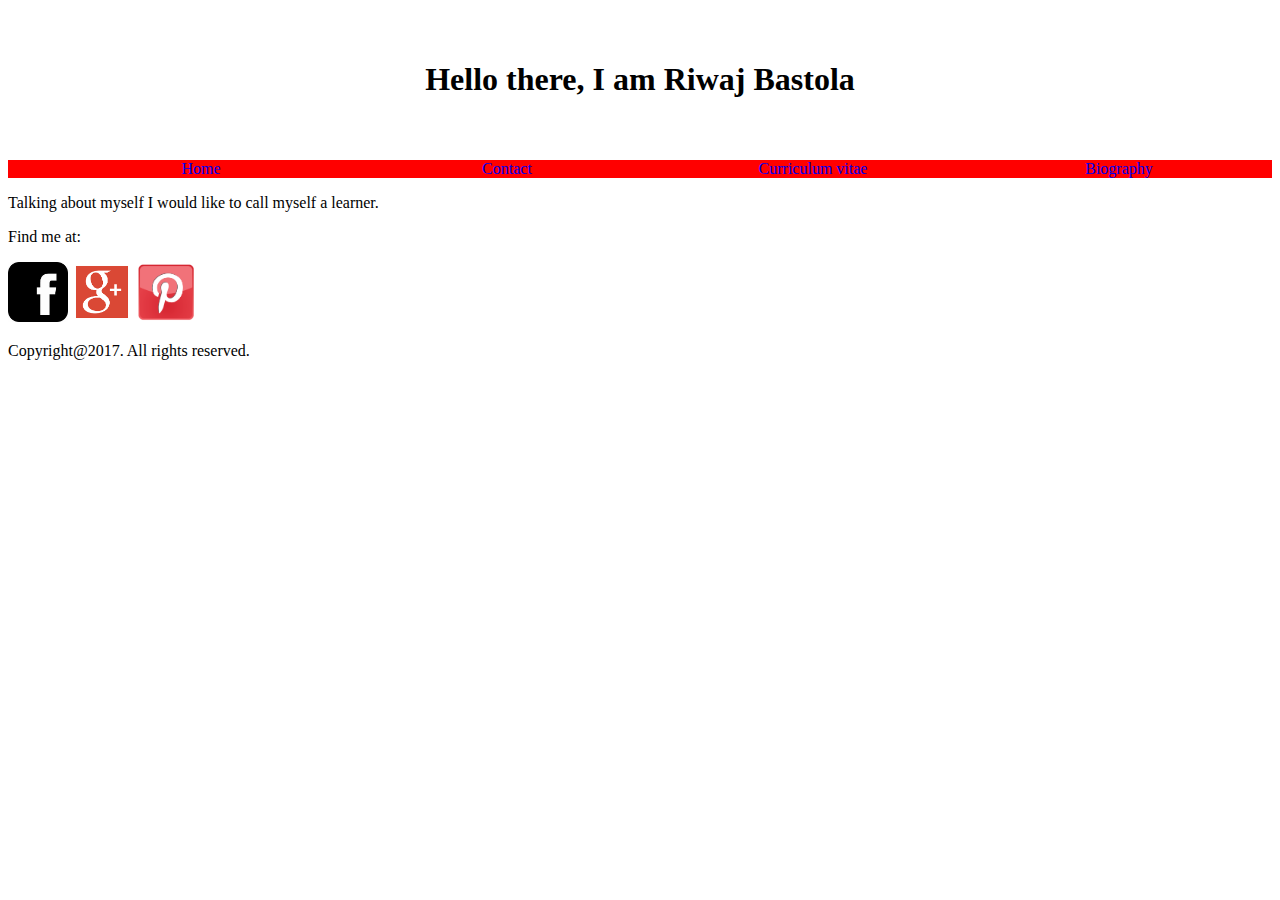
==== index.html @ 9e95ac1c "different pages are included" ====
<!doctype html>
<html>
  <head>
    <title> My website</title>
    <h1>Hello there, I am Riwaj Bastola</h1>
    <link rel="stylesheet" href="css/style.css">
    </style>
  </head>
  <body>
    <div class="nav">
      <ul>
        <li><a href="#">Home</a></li>
        <li><a href="#">Contact</a></li>
        <li><a href="#">Curriculum vitae</a></li>
        <li><a href="#">Biography</a></li>
      </ul>
    </div>
<div class="intro">
  <p>Talking about myself I would like to call myself  a learner.


    <footer>
      <div class="find">
        <p>Find me at:</p>
          <a href="#"><img src="icons/facebook.jpg" alt="fb"></a>
          <a href="#"><img src="icons/googleplus.png" alt="fb"></a>
          <a href="#"><img src="icons/pinterest.jpg" alt="fb"></a>
        </div>



      <p>Copyright@2017. All rights reserved.



    </footer>

  </body>
</html>
---- css/style.css ----
body{
  background-image: url(../images/1.png);
  background-repeat: repeat;
}

.find img{
  width:60px;
  height: 60px;


}

.nav{
  background:red;
}

.nav ul{
  list-style-type: none;
  display:flex;
  justify-content: space-between;
}

.nav a{
  text-decoration: none;
  display:block;
  text-align: center;
}

.nav li{
  flex:1 1 0;
}

.nav a:hover{
  background:rgba(80,0,0,0.3);
}

h1{
  
  text-align: center;
  padding: 40px;
  font-family: Apple Chancery, cursive;
}

footer{
  width: 100%;
  justify-content: space-between;

}
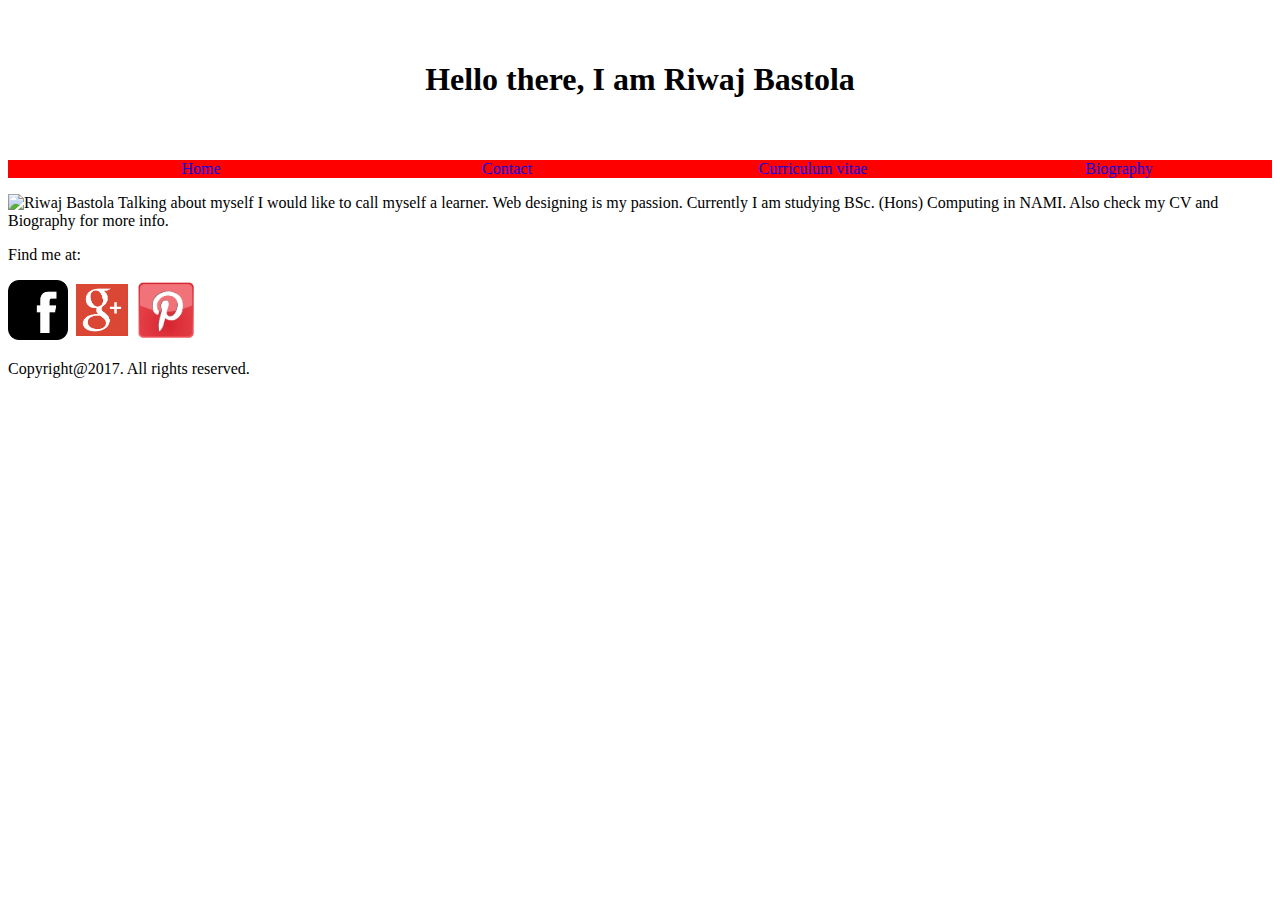
==== commit eb9c2f8c: "image is added" ====
--- a/index.html
+++ b/index.html
@@ -7,6 +7,7 @@
     </style>
   </head>
   <body>
+    <section>
     <div class="nav">
       <ul>
         <li><a href="#">Home</a></li>
@@ -15,16 +16,17 @@
         <li><a href="#">Biography</a></li>
       </ul>
     </div>
-<div class="intro">
-  <p>Talking about myself I would like to call myself  a learner.
-
-
+      <div class="intro">
+        <p><img src="images/profile.jpeg" alt="Riwaj Bastola">
+        Talking about myself I would like to call myself a learner. Web designing is my passion. Currently I am studying BSc. (Hons) Computing in NAMI. Also check my CV and Biography for more info.</p>
+      </div>
+    </section>
     <footer>
       <div class="find">
         <p>Find me at:</p>
-          <a href="#"><img src="icons/facebook.jpg" alt="fb"></a>
-          <a href="#"><img src="icons/googleplus.png" alt="fb"></a>
-          <a href="#"><img src="icons/pinterest.jpg" alt="fb"></a>
+          <a href="#"><img src="icons/facebook.jpg" alt="facebook"></a>
+          <a href="#"><img src="icons/googleplus.png" alt="google"></a>
+          <a href="#"><img src="icons/pinterest.jpg" alt="pinterest"></a>
         </div>
 
 
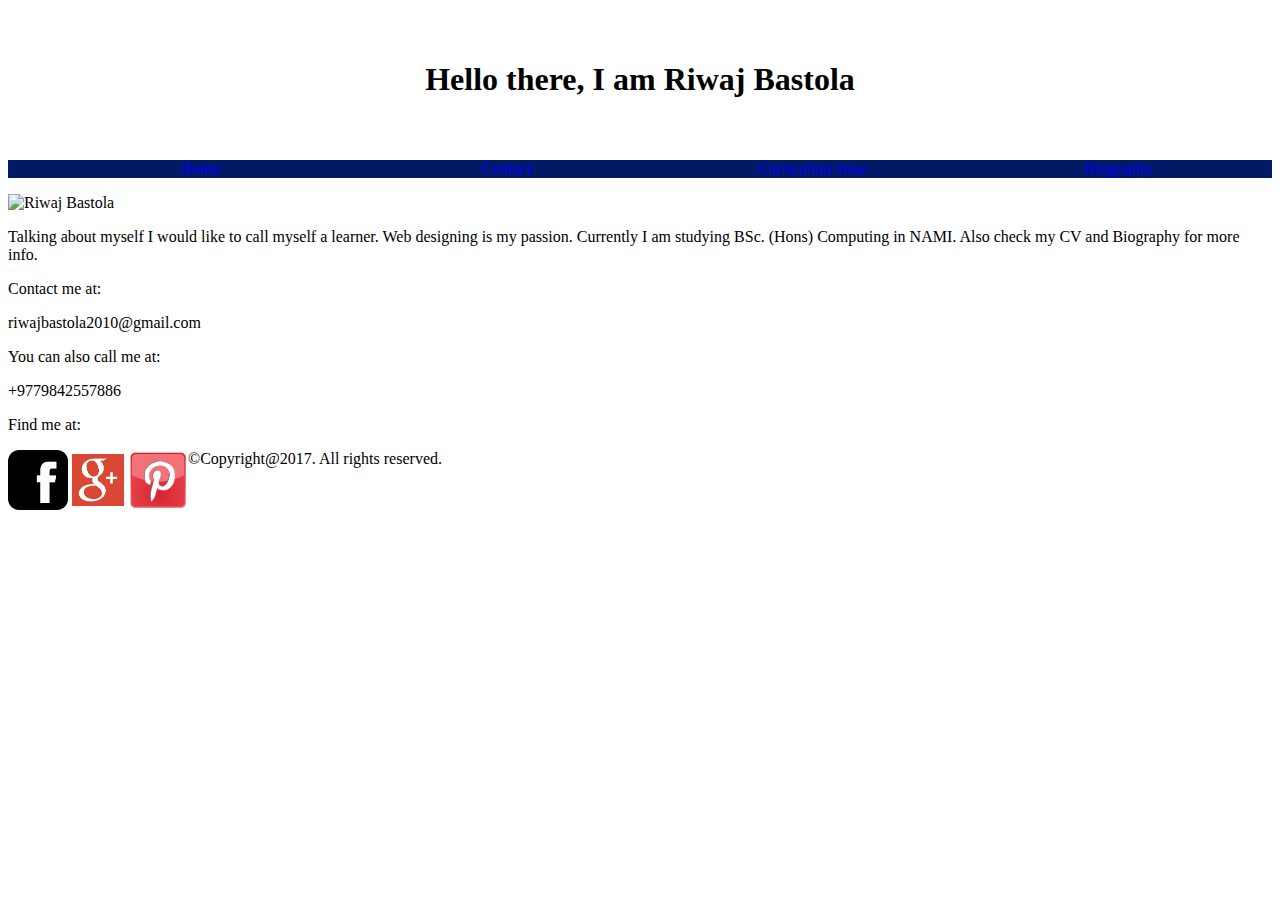
==== commit f28b8d88: "Google fonts are added" ====
--- a/index.html
+++ b/index.html
@@ -1,41 +1,51 @@
-<!doctype html>
+  <!doctype html>
 <html>
   <head>
     <title> My website</title>
-    <h1>Hello there, I am Riwaj Bastola</h1>
+    <link href="https://fonts.googleapis.com/css?family=Arizonia" rel="stylesheet">
+    <link href="https://fonts.googleapis.com/css?family=Jim+Nightshade" rel="stylesheet">
+    <link rel="stylesheet" href="css/index.css">
     <link rel="stylesheet" href="css/style.css">
-    </style>
+
   </head>
   <body>
+    <header>
+      <h1>Hello there, I am Riwaj Bastola</h1>
+      </header>
     <section>
     <div class="nav">
-      <ul>
-        <li><a href="#">Home</a></li>
-        <li><a href="#">Contact</a></li>
-        <li><a href="#">Curriculum vitae</a></li>
-        <li><a href="#">Biography</a></li>
+    <ul>
+        <li><a href="index.html">Home</a></li>
+        <li><a href="contact.html">Contact</a></li>
+        <li><a href="cv.html">Curriculum vitae</a></li>
+        <li><a href="biography.html">Biography</a></li>
       </ul>
     </div>
       <div class="intro">
-        <p><img src="images/profile.jpeg" alt="Riwaj Bastola">
-        Talking about myself I would like to call myself a learner. Web designing is my passion. Currently I am studying BSc. (Hons) Computing in NAMI. Also check my CV and Biography for more info.</p>
+        <img src="images/profile.jpeg" alt="Riwaj Bastola">
+        <p>Talking about myself I would like to call myself a learner. Web designing is my passion. Currently I am studying BSc. (Hons) Computing in NAMI. Also check my CV and Biography for more info.</p>
       </div>
-    </section>
-    <footer>
-      <div class="find">
-        <p>Find me at:</p>
-          <a href="#"><img src="icons/facebook.jpg" alt="facebook"></a>
-          <a href="#"><img src="icons/googleplus.png" alt="google"></a>
-          <a href="#"><img src="icons/pinterest.jpg" alt="pinterest"></a>
-        </div>
 
 
-
-      <p>Copyright@2017. All rights reserved.
-
-
-
+  </section>
+    <footer>
+      <div class="contact">
+        <p>Contact me at:</p>
+        riwajbastola2010@gmail.com
+      </div>
+      <div class="call">
+        <p>You can also call me at:</p>
+        <p class="num">  +9779842557886</p>
+        </div>
+        <div class="find">
+        <p>Find me at:</p>
+         <a href="#"><img src="icons/facebook.jpg" alt="facebook"></a>
+         <a href="#"><img src="icons/googleplus.png" alt="google"></a>
+         <a href="#"><img src="icons/pinterest.jpg" alt="pinterest"></a>
+        </div>
     </footer>
-
+      <div class="copyright">
+        <p>©Copyright@2017. All rights reserved.</p>
+      </div>
   </body>
 </html>
--- a/css/style.css
+++ b/css/style.css
@@ -1,17 +1,22 @@
 body{
-  background-image: url(../images/1.png);
-  background-repeat: repeat;
+  background-image: url(images/1.jpg);
+  background-repeat: space;
+
 }
 
 .find img{
   width:60px;
   height: 60px;
+  float: left;
+}
 
+.intro img{
+  width:300px;
+  height:400px;
 
 }
-
 .nav{
-  background:red;
+  background:#001a66;
 }
 
 .nav ul{
@@ -24,18 +29,19 @@
   text-decoration: none;
   display:block;
   text-align: center;
-}
+
+  }
 
 .nav li{
   flex:1 1 0;
 }
 
 .nav a:hover{
-  background:rgba(80,0,0,0.3);
+  background:#ff3300;
 }
 
 h1{
-  
+
   text-align: center;
   padding: 40px;
   font-family: Apple Chancery, cursive;
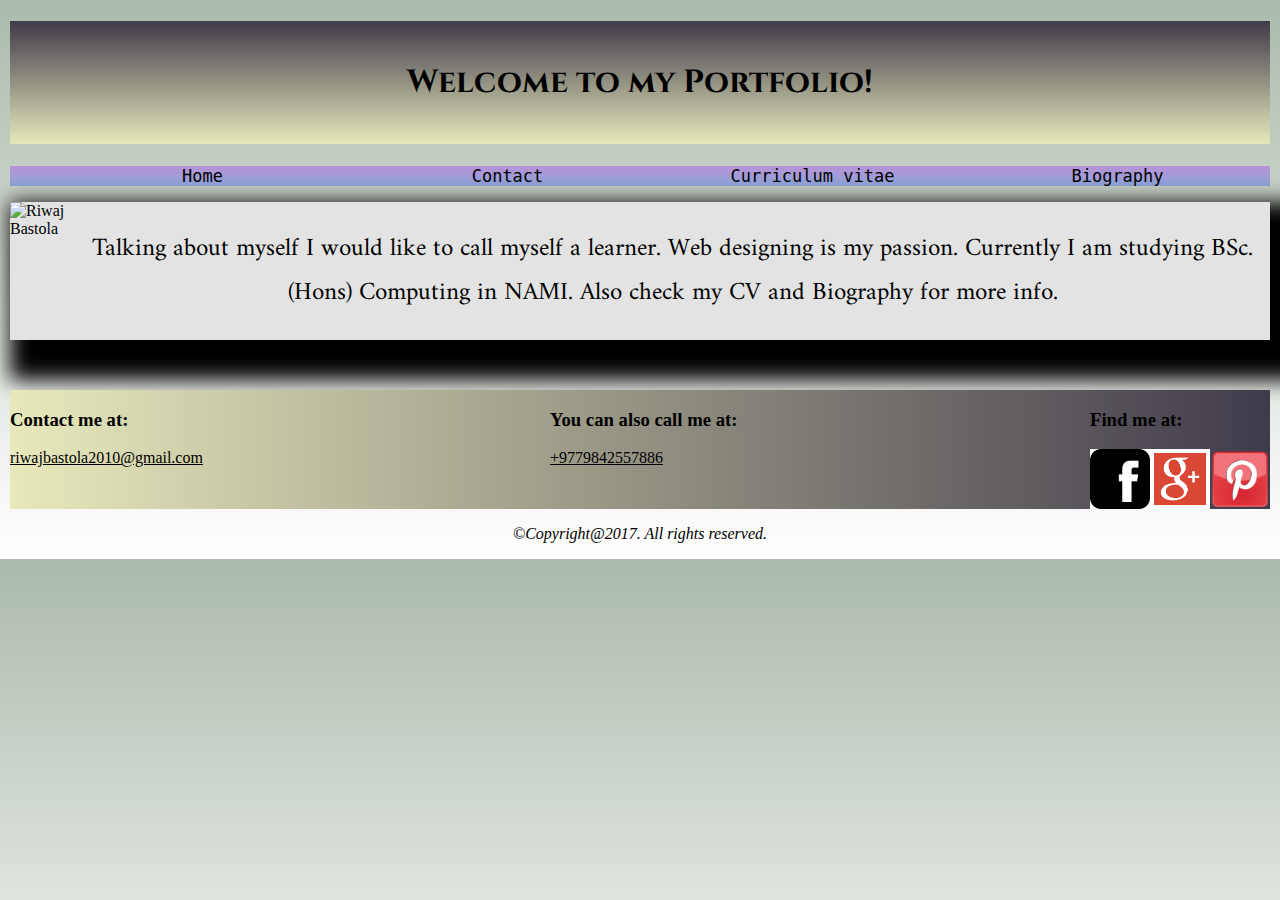
==== commit 5db90944: "Different components are modified" ====
--- a/index.html
+++ b/index.html
@@ -2,43 +2,52 @@
 <html>
   <head>
     <title> My website</title>
-    <link href="https://fonts.googleapis.com/css?family=Arizonia" rel="stylesheet">
+    <link href="https://fonts.googleapis.com/css?family=Cinzel" rel="stylesheet">
     <link href="https://fonts.googleapis.com/css?family=Jim+Nightshade" rel="stylesheet">
+    <link href="https://fonts.googleapis.com/css?family=Amiri" rel="stylesheet">
     <link rel="stylesheet" href="css/index.css">
     <link rel="stylesheet" href="css/style.css">
 
   </head>
   <body>
     <header>
-      <h1>Hello there, I am Riwaj Bastola</h1>
+      <h1>Welcome to my Portfolio!</h1>
       </header>
-    <section>
-    <div class="nav">
+
+    <nav>
     <ul>
         <li><a href="index.html">Home</a></li>
         <li><a href="contact.html">Contact</a></li>
         <li><a href="cv.html">Curriculum vitae</a></li>
         <li><a href="biography.html">Biography</a></li>
       </ul>
-    </div>
-      <div class="intro">
-        <img src="images/profile.jpeg" alt="Riwaj Bastola">
-        <p>Talking about myself I would like to call myself a learner. Web designing is my passion. Currently I am studying BSc. (Hons) Computing in NAMI. Also check my CV and Biography for more info.</p>
-      </div>
+    </nav>
+    <section>
+            <div class="image">
+            <img src="images/profile.jpeg" alt="Riwaj Bastola">
+
+          </div>
+          <div class="describe">
+            <p>Talking about myself I would like to call myself a learner. Web designing is my passion. Currently I am studying BSc. (Hons) Computing in NAMI. Also check my CV and Biography for more info.</p>
+          </div>
+        </section>
 
 
-  </section>
+
+
+
+
     <footer>
       <div class="contact">
-        <p>Contact me at:</p>
-        riwajbastola2010@gmail.com
+        <h3>Contact me at:</h3>
+      <p class>  riwajbastola2010@gmail.com</p>
       </div>
       <div class="call">
-        <p>You can also call me at:</p>
-        <p class="num">  +9779842557886</p>
+        <h3>You can also call me at:</h3>
+        <p class>  +9779842557886</p>
         </div>
         <div class="find">
-        <p>Find me at:</p>
+        <h3>Find me at:</h3>
          <a href="#"><img src="icons/facebook.jpg" alt="facebook"></a>
          <a href="#"><img src="icons/googleplus.png" alt="google"></a>
          <a href="#"><img src="icons/pinterest.jpg" alt="pinterest"></a>
--- a/css/index.css
+++ b/css/index.css
@@ -0,0 +1,18 @@
+section{
+  width:100%;
+  background:#e3e3e3;
+  display: flex;
+  box-shadow: 20px, 20px;
+
+  box-shadow: 20px 20px 20px 20px;
+}
+.image img{
+  width:300px;
+  height:400px;;
+}
+.describe{
+  font-family: 'Amiri', serif;
+  font-size: 25px;
+  text-align: center;
+  display: flex;
+}
--- a/css/style.css
+++ b/css/style.css
@@ -1,7 +1,11 @@
 body{
-  background-image: url(images/1.jpg);
-  background-repeat: space;
+  margin: 10px;
+  background: linear-gradient(#abbaab, #ffffff);
 
+}
+
+header{
+   background:linear-gradient(#403B4A, #E7E9BB);
 }
 
 .find img{
@@ -10,45 +14,103 @@
   float: left;
 }
 
-.intro img{
-  width:300px;
-  height:400px;
-
-}
-.nav{
-  background:#001a66;
+nav{
+   background:linear-gradient(#B993D6, #8CA6DB );
 }
 
-.nav ul{
+nav ul{
   list-style-type: none;
   display:flex;
   justify-content: space-between;
 }
 
-.nav a{
+nav a{
   text-decoration: none;
   display:block;
   text-align: center;
+  font-style: bold;
+  font-family:monospace;
+  font-size: 17px;
+  color: black;
 
   }
 
-.nav li{
+nav li{
   flex:1 1 0;
 }
 
-.nav a:hover{
-  background:#ff3300;
+nav a:hover{
+  background: linear-gradient(#a73737, #7a2828);
 }
 
 h1{
 
   text-align: center;
   padding: 40px;
-  font-family: Apple Chancery, cursive;
+  font-family: 'Cinzel',serif;
 }
 
 footer{
   width: 100%;
+   background:linear-gradient(to left, #403B4A, #E7E9BB);
+
+  margin-top:50px;
+  display: flex;
   justify-content: space-between;
 
+
+
 }
+
+
+.copyright{
+  text-align: center;
+  font-style: italic;
+}
+
+
+.call{
+  flex: 1;
+
+}
+
+.contact{
+  flex: 1;
+}
+
+
+
+footer p{
+  text-decoration: underline;
+
+}
+
+@media all and (max-width:600px)
+{
+  nav {
+    width:100%;
+
+
+
+  }
+nav  ul{
+  display: flex;
+    flex-direction: column;
+  }
+  .describe{
+    flex-direction: column;
+  }
+section{
+  flex-direction: column;
+}
+footer{
+  flex-direction: column;
+}
+
+
+
+
+
+
+
+}
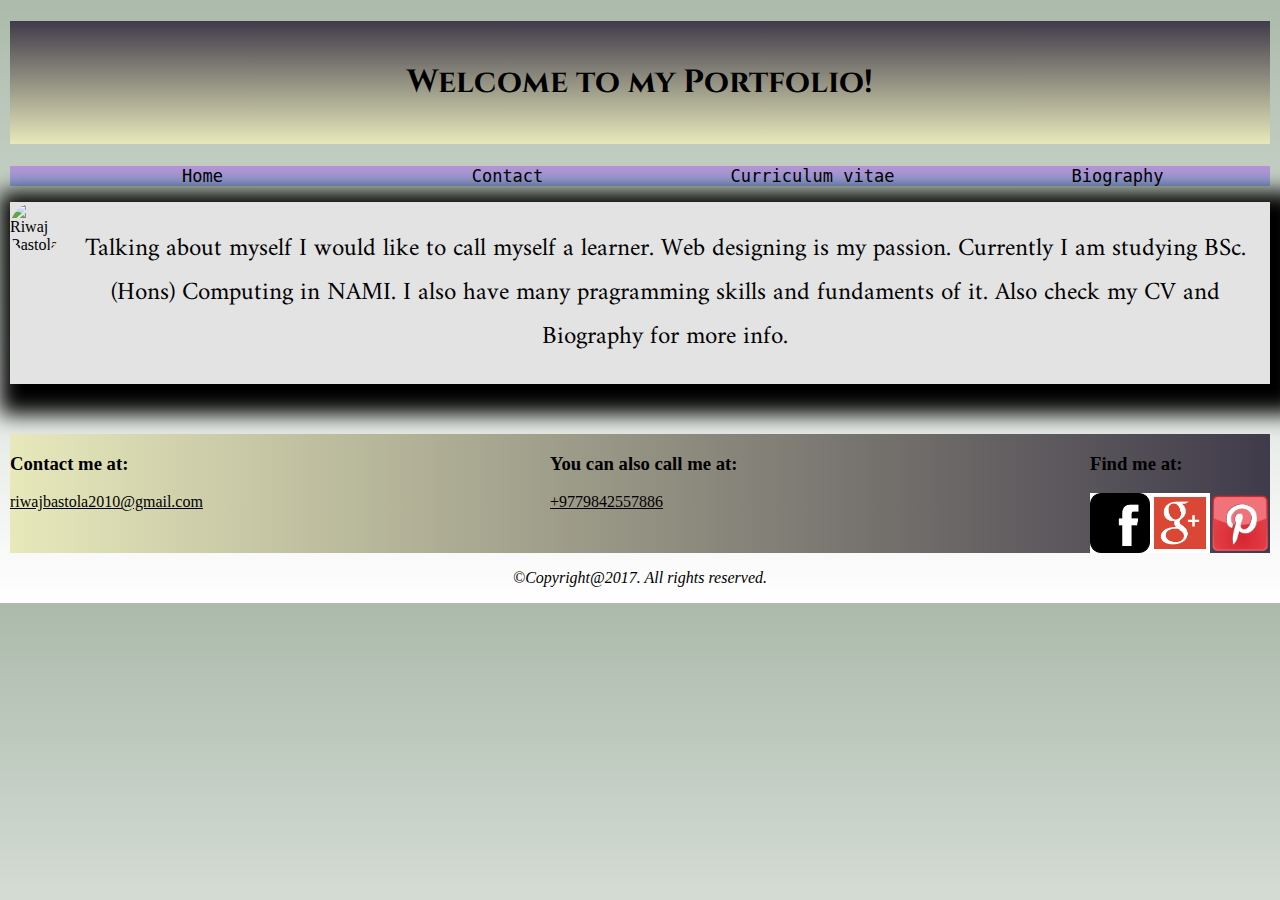
==== commit 9621be8a: "All the html and css files are completed" ====
--- a/index.html
+++ b/index.html
@@ -1,60 +1,62 @@
-  <!doctype html>
-<html>
-  <head>
-    <title> My website</title>
+<!--Riwaj Bastola UNID:16443282 -->
+
+<!doctype html>
+<html><!--HTML file starts here -->
+  <head><!--head start here-->
+    <title> My website</title><!-- This is the title of my website -->
     <link href="https://fonts.googleapis.com/css?family=Cinzel" rel="stylesheet">
     <link href="https://fonts.googleapis.com/css?family=Jim+Nightshade" rel="stylesheet">
     <link href="https://fonts.googleapis.com/css?family=Amiri" rel="stylesheet">
     <link rel="stylesheet" href="css/index.css">
     <link rel="stylesheet" href="css/style.css">
 
-  </head>
-  <body>
-    <header>
+  </head><!-- head ends here -->
+  <body><!-- body strats here-->
+    <header><!-- header starts here-->
       <h1>Welcome to my Portfolio!</h1>
-      </header>
+    </header><!-- header ends here-->
 
-    <nav>
+    <nav><!-- nav starts here-->
     <ul>
         <li><a href="index.html">Home</a></li>
         <li><a href="contact.html">Contact</a></li>
         <li><a href="cv.html">Curriculum vitae</a></li>
         <li><a href="biography.html">Biography</a></li>
       </ul>
-    </nav>
-    <section>
-            <div class="image">
+    </nav><!-- nav ends here-->
+    <section><!-- section starts here-->
+            <div class="image"><!-- image class starts here-->
             <img src="images/profile.jpeg" alt="Riwaj Bastola">
 
-          </div>
-          <div class="describe">
-            <p>Talking about myself I would like to call myself a learner. Web designing is my passion. Currently I am studying BSc. (Hons) Computing in NAMI. Also check my CV and Biography for more info.</p>
-          </div>
-        </section>
+          </div><!-- image class ends here-->
+          <div class="describe"><!-- class describe starts here-->
+            <p>Talking about myself I would like to call myself a learner. Web designing is my passion. Currently I am studying BSc. (Hons) Computing in NAMI. I also have many pragramming skills and fundaments of it. Also check my CV and Biography for more info.</p>
+          </div><!-- class describe ends here-->
+        </section><!-- section ends here-->
 
 
 
 
 
 
-    <footer>
-      <div class="contact">
+    <footer><!-- footer starts here-->
+      <div class="contact"><!-- class contact starts here-->
         <h3>Contact me at:</h3>
       <p class>  riwajbastola2010@gmail.com</p>
-      </div>
-      <div class="call">
+    </div><!-- class contact ends here-->
+      <div class="call"><!-- class call starts here-->
         <h3>You can also call me at:</h3>
         <p class>  +9779842557886</p>
-        </div>
-        <div class="find">
+      </div><!-- class call ends here-->
+        <div class="find"><!-- class find starts here-->
         <h3>Find me at:</h3>
          <a href="#"><img src="icons/facebook.jpg" alt="facebook"></a>
          <a href="#"><img src="icons/googleplus.png" alt="google"></a>
          <a href="#"><img src="icons/pinterest.jpg" alt="pinterest"></a>
         </div>
-    </footer>
-      <div class="copyright">
+    </footer><!-- class find ends here-->
+      <div class="copyright"><!-- class copyright starts here-->
         <p>©Copyright@2017. All rights reserved.</p>
-      </div>
-  </body>
-</html>
+      </div><!-- class copyright ends here-->
+  </body><!-- body ends here-->
+</html><!-- html file ends here-->
--- a/css/index.css
+++ b/css/index.css
@@ -1,14 +1,16 @@
+/**Riwaj Bastola UNID: 164443282**/
 section{
   width:100%;
   background:#e3e3e3;
   display: flex;
-  box-shadow: 20px, 20px;
 
-  box-shadow: 20px 20px 20px 20px;
+
+  box-shadow: 10px 10px 20px 20px;
 }
 .image img{
   width:300px;
-  height:400px;;
+  height:400px;
+  border-radius: 50%;
 }
 .describe{
   font-family: 'Amiri', serif;
--- a/css/style.css
+++ b/css/style.css
@@ -1,3 +1,4 @@
+/**Riwaj Bastola UNID: 164443282**/
 body{
   margin: 10px;
   background: linear-gradient(#abbaab, #ffffff);
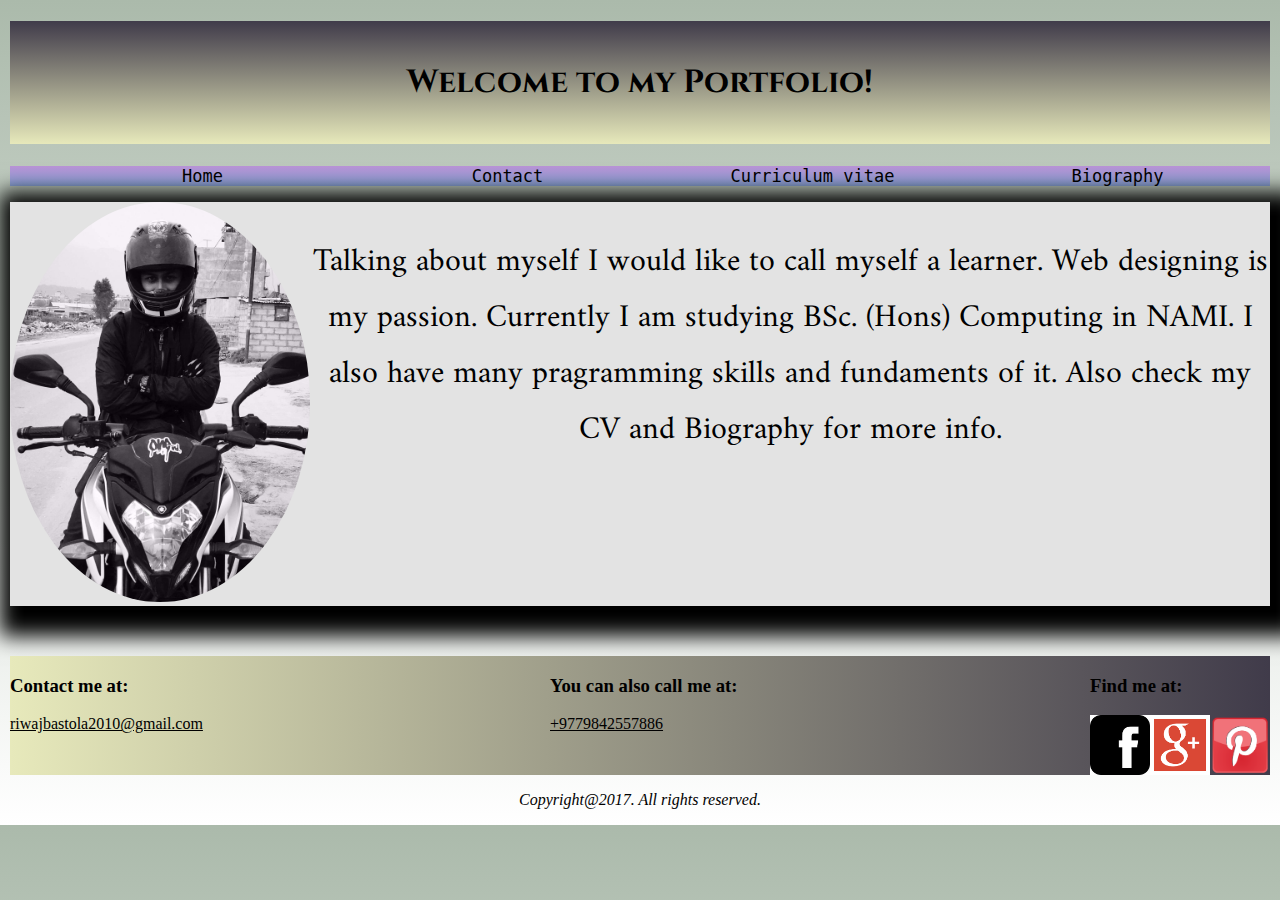
==== commit 5901205b: "Final touch  is given" ====
--- a/index.html
+++ b/index.html
@@ -26,7 +26,7 @@
     </nav><!-- nav ends here-->
     <section><!-- section starts here-->
             <div class="image"><!-- image class starts here-->
-            <img src="images/profile.jpeg" alt="Riwaj Bastola">
+            <img src="Images/profile.jpeg" alt="Riwaj Bastola">
 
           </div><!-- image class ends here-->
           <div class="describe"><!-- class describe starts here-->
@@ -56,7 +56,7 @@
         </div>
     </footer><!-- class find ends here-->
       <div class="copyright"><!-- class copyright starts here-->
-        <p>©Copyright@2017. All rights reserved.</p>
+        <p>Copyright@2017. All rights reserved.</p>
       </div><!-- class copyright ends here-->
   </body><!-- body ends here-->
 </html><!-- html file ends here-->
--- a/css/index.css
+++ b/css/index.css
@@ -14,7 +14,7 @@
 }
 .describe{
   font-family: 'Amiri', serif;
-  font-size: 25px;
+  font-size: 2em;
   text-align: center;
   display: flex;
 }
--- a/css/style.css
+++ b/css/style.css
@@ -38,7 +38,7 @@
 
 nav li{
   flex:1 1 0;
-}
+  }
 
 nav a:hover{
   background: linear-gradient(#a73737, #7a2828);
@@ -53,8 +53,7 @@
 
 footer{
   width: 100%;
-   background:linear-gradient(to left, #403B4A, #E7E9BB);
-
+  background:linear-gradient(to left, #403B4A, #E7E9BB);
   margin-top:50px;
   display: flex;
   justify-content: space-between;
